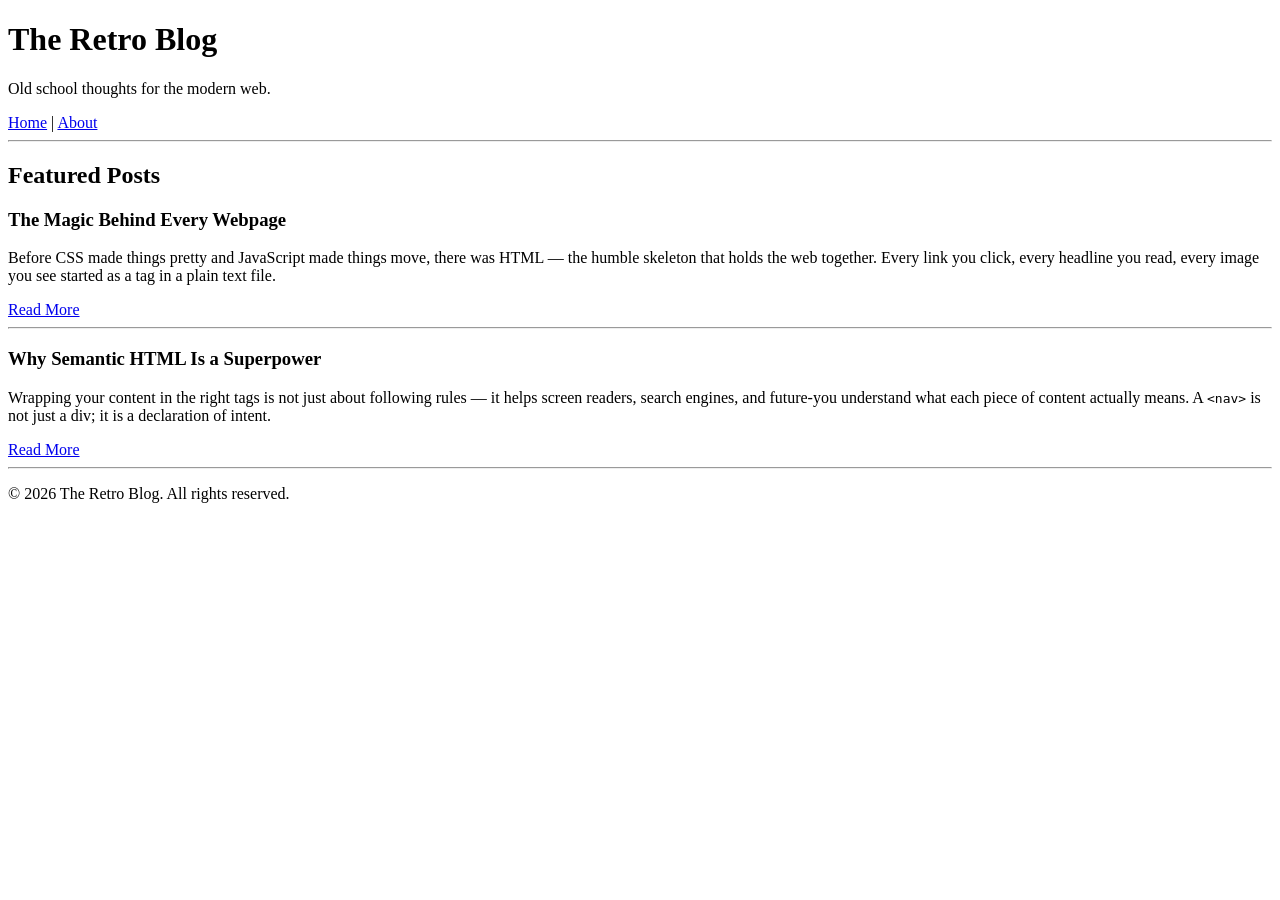
==== assignment-2/index.html @ 79dbfd3e "Chore: added some additional documents and assignment-2" ====
<!doctype html>
<html lang="en">
  <head>
    <meta charset="UTF-8" />
    <title>The Retro Blog</title>
  </head>

  <body>
    <header>
      <h1>The Retro Blog</h1>
      <p>Old school thoughts for the modern web.</p>
      <nav>
        <a href="index.html">Home</a> |
        <a href="about.html">About</a>
      </nav>
    </header>

    <hr />

    <main>
      <!-- Featured Posts -->
      <section>
        <h2>Featured Posts</h2>

        <article>
          <h3>The Magic Behind Every Webpage</h3>
          <p>
            Before CSS made things pretty and JavaScript made things move, there
            was HTML — the humble skeleton that holds the web together. Every
            link you click, every headline you read, every image you see started
            as a tag in a plain text file.
          </p>
          <a href="post.html">Read More</a>
        </article>

        <hr />

        <article>
          <h3>Why Semantic HTML Is a Superpower</h3>
          <p>
            Wrapping your content in the right tags is not just about following
            rules — it helps screen readers, search engines, and future-you
            understand what each piece of content actually means. A
            <code>&lt;nav&gt;</code> is not just a div; it is a declaration of
            intent.
          </p>
          <a href="post.html">Read More</a>
        </article>
      </section>

    </main>

    <hr />

    <footer>
      <p>&copy; 2026 The Retro Blog. All rights reserved.</p>
    </footer>
  </body>
</html>
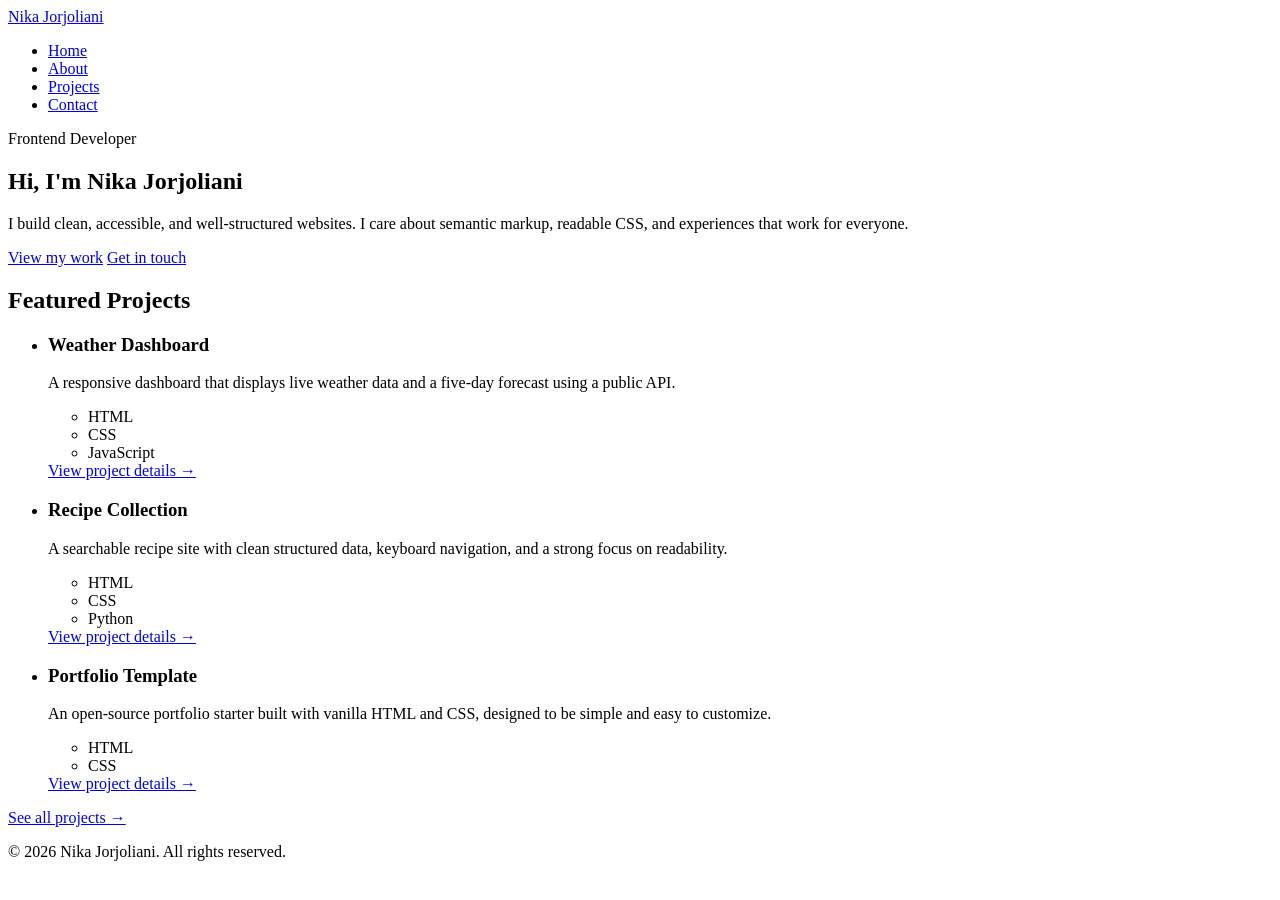
==== commit 00a0d09b: "Add new assignment for class" ====
--- a/assignment-2/index.html
+++ b/assignment-2/index.html
@@ -1,59 +1,111 @@
-<!doctype html>
+<!DOCTYPE html>
 <html lang="en">
-  <head>
-    <meta charset="UTF-8" />
-    <title>The Retro Blog</title>
-  </head>
+<head>
+  <meta charset="UTF-8">
+  <meta name="viewport" content="width=device-width, initial-scale=1.0">
+  <meta name="description" content="Nika Jorjoliani - frontend developer and designer based in Vancouver, BC.">
+  <title>Nika Jorjoliani - Frontend Developer</title>
+  <link rel="stylesheet" href="css/styles.css">
+</head>
+<body>
 
-  <body>
-    <header>
-      <h1>The Retro Blog</h1>
-      <p>Old school thoughts for the modern web.</p>
-      <nav>
-        <a href="index.html">Home</a> |
-        <a href="about.html">About</a>
+  <header class="site-header">
+    <div class="container">
+      <a href="index.html" class="site-logo">Nika Jorjoliani</a>
+      <nav class="site-nav" aria-label="Main navigation">
+        <ul>
+          <li><a href="index.html" aria-current="page">Home</a></li>
+          <li><a href="about.html">About</a></li>
+          <li><a href="projects.html">Projects</a></li>
+          <li><a href="contact.html">Contact</a></li>
+        </ul>
       </nav>
-    </header>
+    </div>
+  </header>
 
-    <hr />
+  <main>
 
-    <main>
-      <!-- Featured Posts -->
-      <section>
-        <h2>Featured Posts</h2>
+    <section class="hero">
+      <div class="container">
+        <span class="hero-label">Frontend Developer</span>
+        <h1 class="hero-title">Hi, I'm Nika Jorjoliani</h1>
+        <p class="hero-description">
+          I build clean, accessible, and well-structured websites. I care about
+          semantic markup, readable CSS, and experiences that work for everyone.
+        </p>
+        <div class="hero-actions">
+          <a href="projects.html" class="btn btn-primary">View my work</a>
+          <a href="contact.html" class="btn btn-outline">Get in touch</a>
+        </div>
+      </div>
+    </section>
 
-        <article>
-          <h3>The Magic Behind Every Webpage</h3>
-          <p>
-            Before CSS made things pretty and JavaScript made things move, there
-            was HTML — the humble skeleton that holds the web together. Every
-            link you click, every headline you read, every image you see started
-            as a tag in a plain text file.
-          </p>
-          <a href="post.html">Read More</a>
-        </article>
+    <div class="container">
 
-        <hr />
+      <section class="section">
+        <h2 class="section-heading">Featured Projects</h2>
+        <ul class="project-list">
 
-        <article>
-          <h3>Why Semantic HTML Is a Superpower</h3>
-          <p>
-            Wrapping your content in the right tags is not just about following
-            rules — it helps screen readers, search engines, and future-you
-            understand what each piece of content actually means. A
-            <code>&lt;nav&gt;</code> is not just a div; it is a declaration of
-            intent.
-          </p>
-          <a href="post.html">Read More</a>
-        </article>
+          <li>
+            <article class="project-card">
+              <h3>Weather Dashboard</h3>
+              <p>
+                A responsive dashboard that displays live weather data and a
+                five-day forecast using a public API.
+              </p>
+              <ul class="tag-list" aria-label="Technologies used">
+                <li><span class="tag">HTML</span></li>
+                <li><span class="tag">CSS</span></li>
+                <li><span class="tag">JavaScript</span></li>
+              </ul>
+              <a href="projects.html">View project details &rarr;</a>
+            </article>
+          </li>
+
+          <li>
+            <article class="project-card">
+              <h3>Recipe Collection</h3>
+              <p>
+                A searchable recipe site with clean structured data, keyboard
+                navigation, and a strong focus on readability.
+              </p>
+              <ul class="tag-list" aria-label="Technologies used">
+                <li><span class="tag">HTML</span></li>
+                <li><span class="tag">CSS</span></li>
+                <li><span class="tag">Python</span></li>
+              </ul>
+              <a href="projects.html">View project details &rarr;</a>
+            </article>
+          </li>
+
+          <li>
+            <article class="project-card">
+              <h3>Portfolio Template</h3>
+              <p>
+                An open-source portfolio starter built with vanilla HTML and
+                CSS, designed to be simple and easy to customize.
+              </p>
+              <ul class="tag-list" aria-label="Technologies used">
+                <li><span class="tag">HTML</span></li>
+                <li><span class="tag">CSS</span></li>
+              </ul>
+              <a href="projects.html">View project details &rarr;</a>
+            </article>
+          </li>
+
+        </ul>
+        <a href="projects.html" class="view-all">See all projects &rarr;</a>
       </section>
 
-    </main>
+    </div>
 
-    <hr />
+  </main>
 
-    <footer>
-      <p>&copy; 2026 The Retro Blog. All rights reserved.</p>
-    </footer>
-  </body>
+  <footer class="site-footer">
+    <div class="container">
+      <p>&copy; <time datetime="2026">2026</time> Nika Jorjoliani. All rights reserved.</p>
+    </div>
+  </footer>
+
+</body>
 </html>
